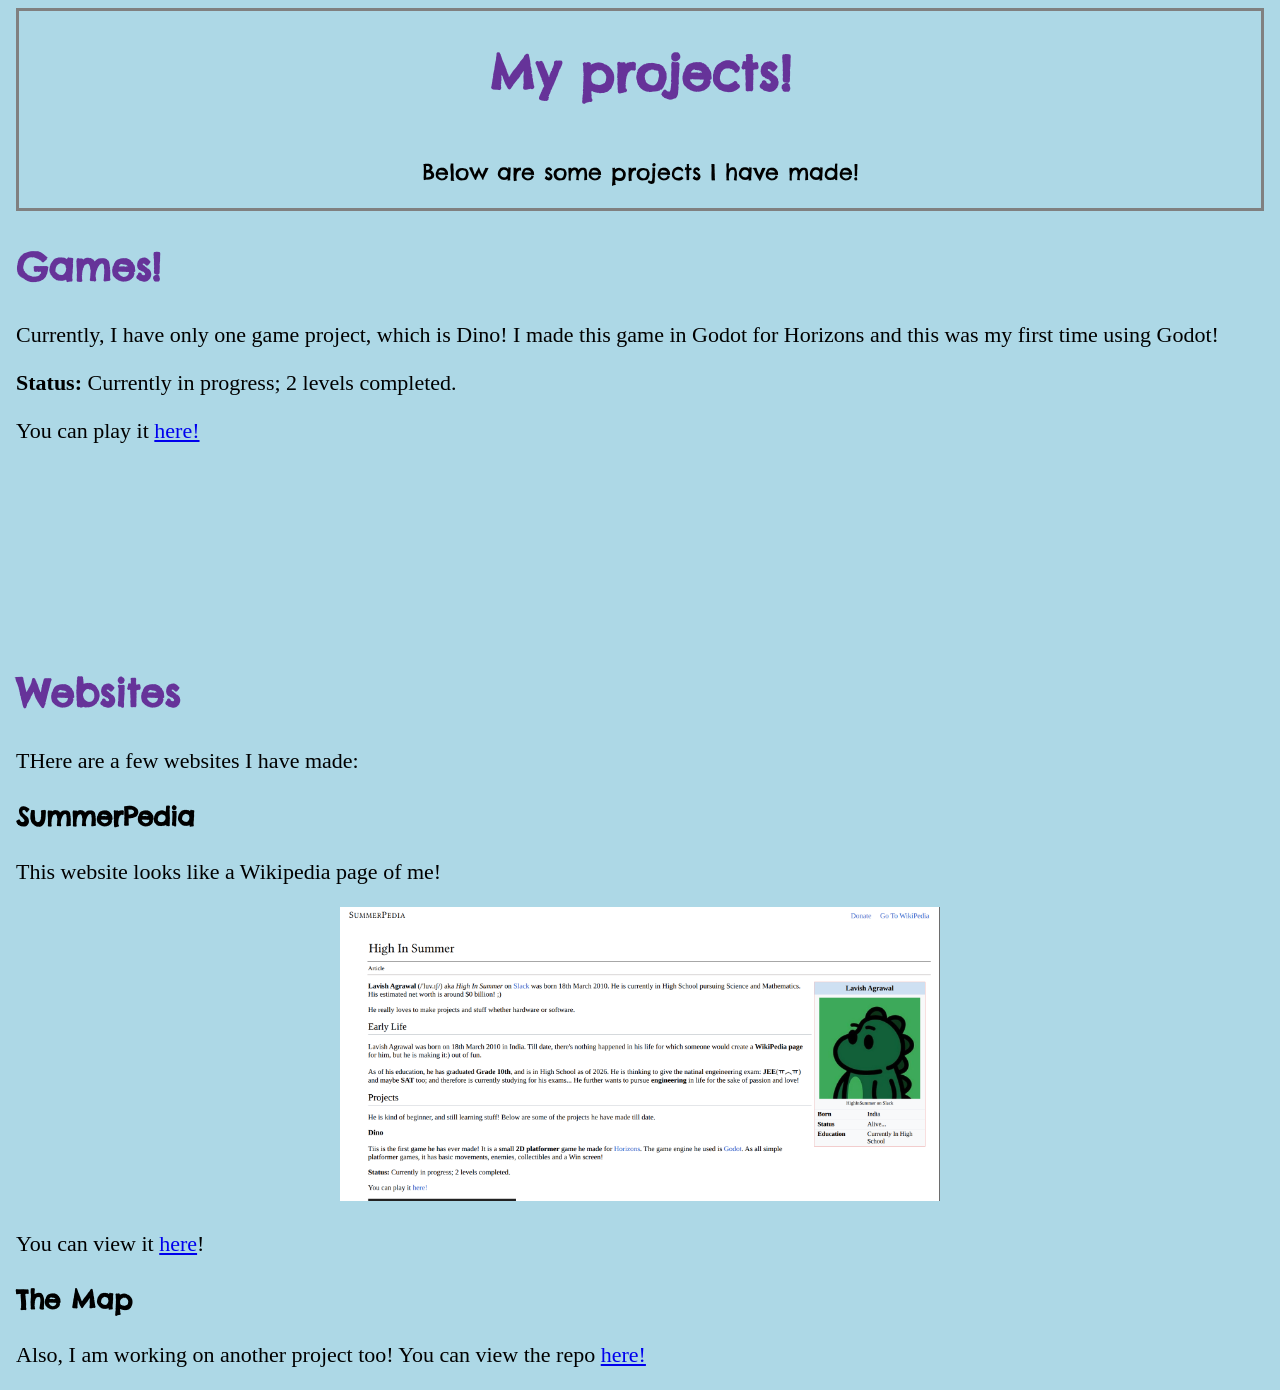
==== projects.html @ bd656c82 "added animation, projects page and stylng" ====
<!DOCTYPE html>
<html lang="en">
<head>
    <meta charset="UTF-8">
    <meta name="viewport" content="width=device-width, initial-scale=1.0">
    <title>My Projects!</title>
    <link rel="stylesheet" href="projects.css">
</head>
<body>
    <div id="main-head">
        <h1>My projects!</h1>
        <p id="info">Below are some projects I have made!</p>
    </div>
    
    <div>
        <h2>Games!</h2>
        <p>Currently, I have only one game project, which is Dino!
            I made this game in Godot for Horizons and this was my first time using Godot!
        </p>
        <p>
            <span style="font-weight: 700;">Status:</span> Currently in progress; 2 levels completed.
        </p>
        <p>You can play it <a href="https://summerhigh18.itch.io/dino">here!</a></p>

        <div><iframe frameborder="0" src="https://itch.io/embed/4597619?dark=true" width="375" height="167"><a href="https://summerhigh18.itch.io/dino">Dino by SummerHigh18</a></iframe></div>


    </div>

    <div id="website">
        <h2>Websites</h2>
        <p>THere are a few websites I have made:
        <h3>SummerPedia</h3>
        <p>This website looks like a Wikipedia page of me!</p>
        <img id="pedia" src="image copy.png" alt="">
        <p>You can view it <a href="https://summerhigh18.github.io/SummerPedia/">here</a>!</p>
        
        </p>
        <h3>The Map</h3>
        <p>Also, I am working on another project too! You can view the repo <a href="https://github.com/SummerHigh18/The-Map">here!</a></p>
    </div>
</body>
</html>
---- projects.css ----
@import url('https://fonts.googleapis.com/css2?family=Chelsea+Market&family=Josefin+Sans:ital,wght@0,100..700;1,100..700&family=Libertinus+Serif:ital,wght@0,400;0,600;0,700;1,400;1,600;1,700&family=Lora:ital@0;1&family=Roboto:ital,wght@0,100..900;1,100..900&display=swap');

body {
    background-color:lightblue;
    padding: 0 8px;
}

p {
    font-size: 22px;
    
}

h3{
    font-family: 'Chelsea Market';
    font-size: 26px;
}
h2 {
    color: rebeccapurple;
    font-family: 'Chelsea Market';
    font-size: 38px;
}

h1 {

    color: rebeccapurple;

    font-size: 48px;
    animation: move 2s ease-in-out infinite alternate; /* Took help of internet for this! */
}


#main-head {
    border: 3px solid gray;
    display: flex;
    flex-direction: column;
    align-items: center;
    font-family: 'Chelsea Market';
}

#pedia {
    width: 600px;
    display: block;
    padding-bottom: 8px;
    margin: auto;
}



@keyframes move {
    from {
        transform: translateX(-40px);
    }
    to {
        transform: translateX(40px);
    }
}
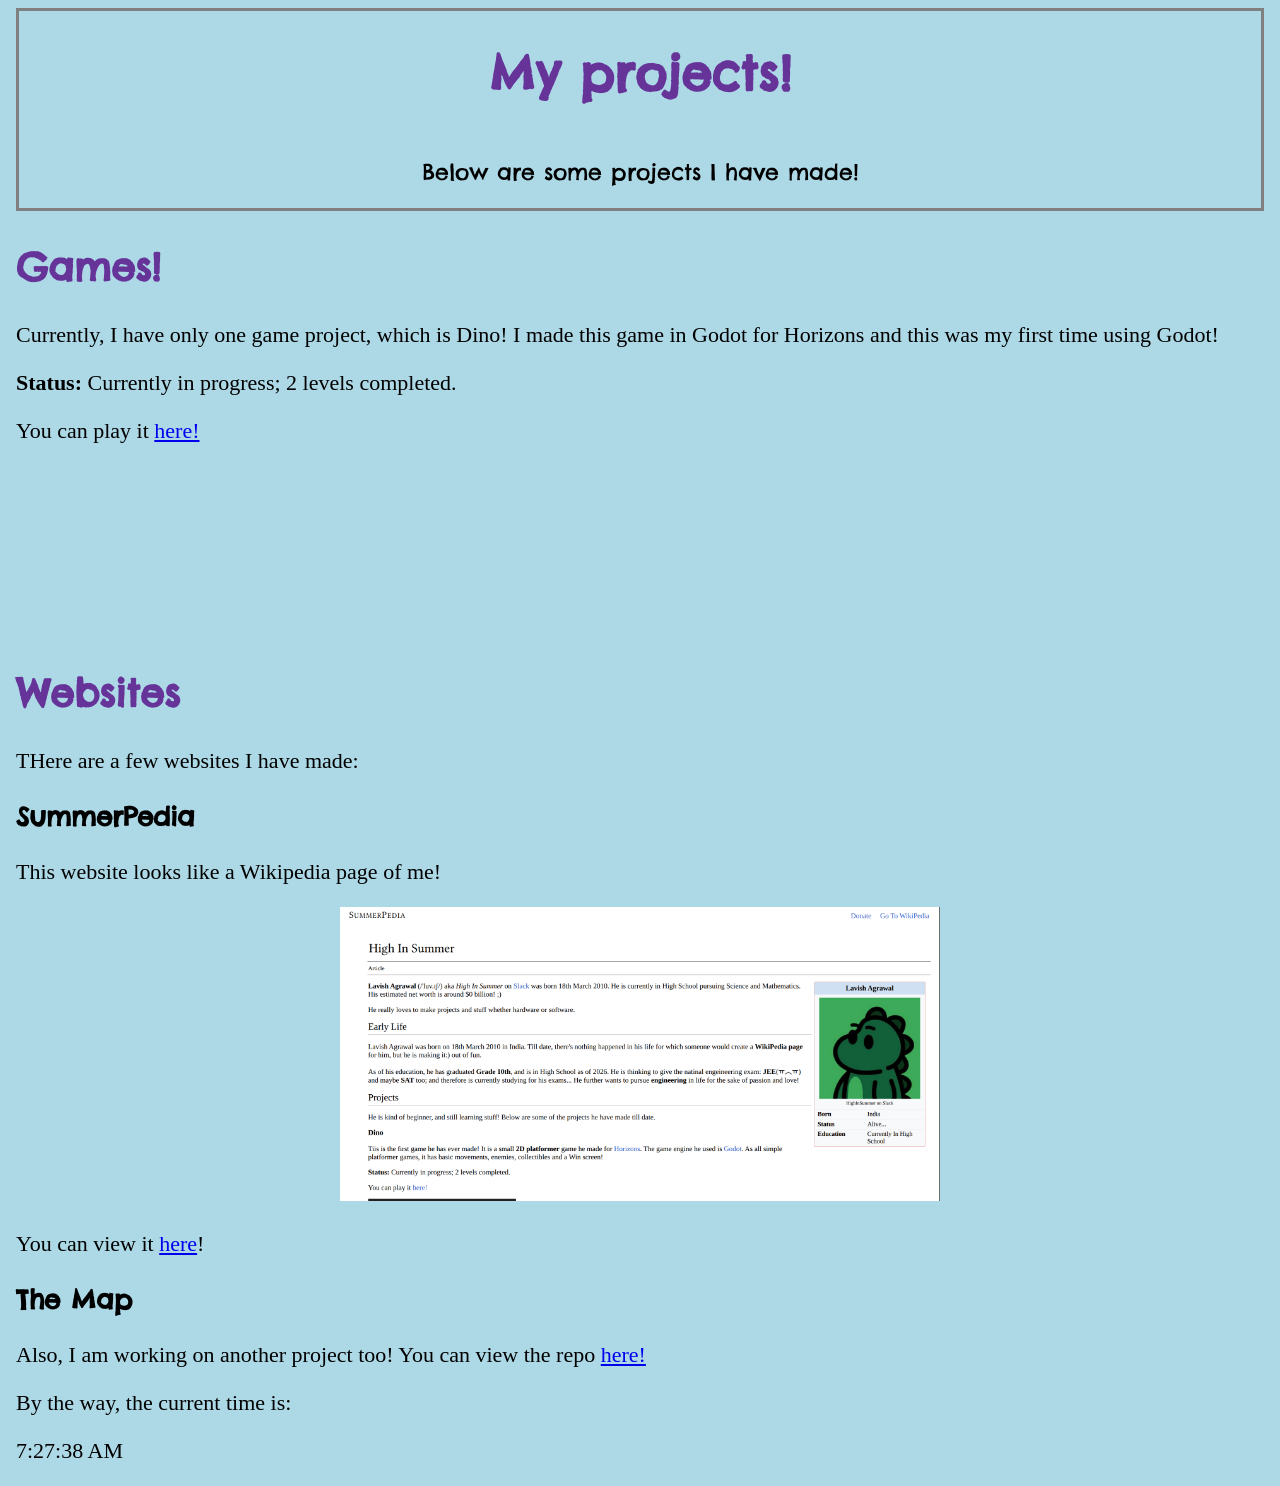
==== commit 128dd0c6: "added 3 functions" ====
--- a/projects.html
+++ b/projects.html
@@ -38,6 +38,9 @@
         </p>
         <h3>The Map</h3>
         <p>Also, I am working on another project too! You can view the repo <a href="https://github.com/SummerHigh18/The-Map">here!</a></p>
+
     </div>
+    <p>By the way, the current time is: <p id="time"></p></p>
+    <script src="./time.js"></script>
 </body>
 </html>
